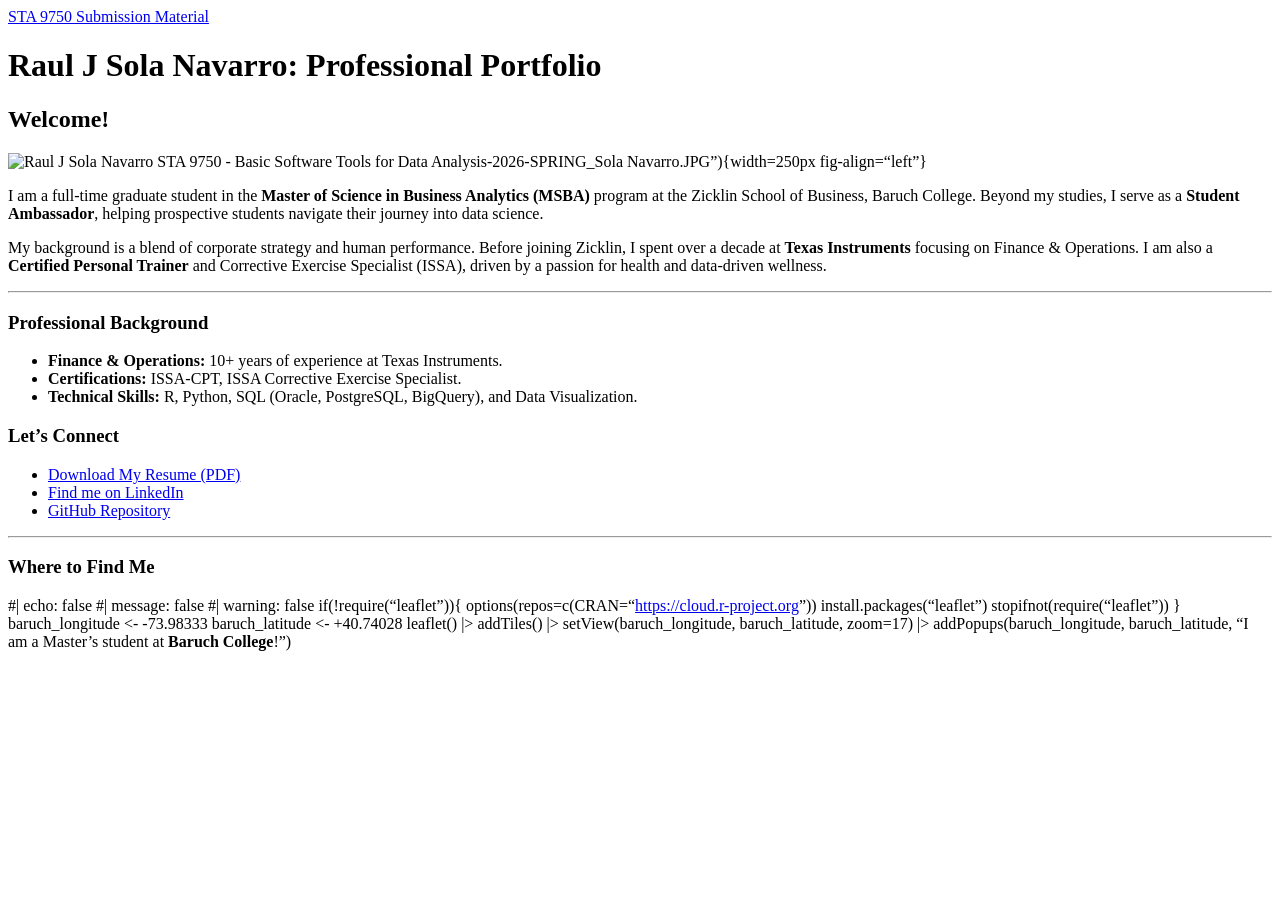
==== docs/index.html @ 1fe13589 "Committing files to build professional website" ====
<!DOCTYPE html>
<html xmlns="http://www.w3.org/1999/xhtml" lang="en" xml:lang="en"><head>

<meta charset="utf-8">
<meta name="generator" content="quarto-1.8.27">

<meta name="viewport" content="width=device-width, initial-scale=1.0, user-scalable=yes">


<title>Raul J Sola Navarro: Professional Portfolio – STA 9750 Submission Material</title>
<style>
code{white-space: pre-wrap;}
span.smallcaps{font-variant: small-caps;}
div.columns{display: flex; gap: min(4vw, 1.5em);}
div.column{flex: auto; overflow-x: auto;}
div.hanging-indent{margin-left: 1.5em; text-indent: -1.5em;}
ul.task-list{list-style: none;}
ul.task-list li input[type="checkbox"] {
  width: 0.8em;
  margin: 0 0.8em 0.2em -1em; /* quarto-specific, see https://github.com/quarto-dev/quarto-cli/issues/4556 */ 
  vertical-align: middle;
}
</style>


<script src="site_libs/quarto-nav/quarto-nav.js"></script>
<script src="site_libs/quarto-nav/headroom.min.js"></script>
<script src="site_libs/clipboard/clipboard.min.js"></script>
<script src="site_libs/quarto-search/autocomplete.umd.js"></script>
<script src="site_libs/quarto-search/fuse.min.js"></script>
<script src="site_libs/quarto-search/quarto-search.js"></script>
<meta name="quarto:offset" content="./">
<script src="site_libs/quarto-html/quarto.js" type="module"></script>
<script src="site_libs/quarto-html/tabsets/tabsets.js" type="module"></script>
<script src="site_libs/quarto-html/axe/axe-check.js" type="module"></script>
<script src="site_libs/quarto-html/popper.min.js"></script>
<script src="site_libs/quarto-html/tippy.umd.min.js"></script>
<script src="site_libs/quarto-html/anchor.min.js"></script>
<link href="site_libs/quarto-html/tippy.css" rel="stylesheet">
<link href="site_libs/quarto-html/quarto-syntax-highlighting-ed96de9b727972fe78a7b5d16c58bf87.css" rel="stylesheet" id="quarto-text-highlighting-styles">
<script src="site_libs/bootstrap/bootstrap.min.js"></script>
<link href="site_libs/bootstrap/bootstrap-icons.css" rel="stylesheet">
<link href="site_libs/bootstrap/bootstrap-84ea971e290bb6a47a2ba8ce28b73e9d.min.css" rel="stylesheet" append-hash="true" id="quarto-bootstrap" data-mode="light">
<script id="quarto-search-options" type="application/json">{
  "location": "navbar",
  "copy-button": false,
  "collapse-after": 3,
  "panel-placement": "end",
  "type": "overlay",
  "limit": 50,
  "keyboard-shortcut": [
    "f",
    "/",
    "s"
  ],
  "show-item-context": false,
  "language": {
    "search-no-results-text": "No results",
    "search-matching-documents-text": "matching documents",
    "search-copy-link-title": "Copy link to search",
    "search-hide-matches-text": "Hide additional matches",
    "search-more-match-text": "more match in this document",
    "search-more-matches-text": "more matches in this document",
    "search-clear-button-title": "Clear",
    "search-text-placeholder": "",
    "search-detached-cancel-button-title": "Cancel",
    "search-submit-button-title": "Submit",
    "search-label": "Search"
  }
}</script>


</head>

<body class="nav-fixed fullcontent quarto-light">

<div id="quarto-search-results"></div>
  <header id="quarto-header" class="headroom fixed-top">
    <nav class="navbar navbar-expand-lg " data-bs-theme="dark">
      <div class="navbar-container container-fluid">
      <div class="navbar-brand-container mx-auto">
    <a class="navbar-brand" href="./index.html">
    <span class="navbar-title">STA 9750 Submission Material</span>
    </a>
  </div>
        <div class="quarto-navbar-tools tools-end">
</div>
      </div> <!-- /container-fluid -->
    </nav>
</header>
<!-- content -->
<div id="quarto-content" class="quarto-container page-columns page-rows-contents page-layout-article page-navbar">
<!-- sidebar -->
<!-- margin-sidebar -->
    
<!-- main -->
<main class="content" id="quarto-document-content">

<header id="title-block-header" class="quarto-title-block default">
<div class="quarto-title">
<h1 class="title">Raul J Sola Navarro: Professional Portfolio</h1>
</div>



<div class="quarto-title-meta">

    
  
    
  </div>
  


</header>


<section id="welcome" class="level2">
<h2 class="anchored" data-anchor-id="welcome">Welcome!</h2>
<div class="quarto-layout-panel" data-layout-ncol="2">
<div class="quarto-layout-row">
<div class="quarto-layout-cell" style="flex-basis: 50.0%;justify-content: flex-start;">
<p><img src="&quot;C:\Users\solar\OneDrive\Documents\Personal Development\MS Business Analytics(4.png" class="img-fluid" alt="Raul J Sola Navarro"> STA 9750 - Basic Software Tools for Data Analysis-2026-SPRING_Sola Navarro.JPG”){width=250px fig-align=“left”}</p>
</div>
<div class="quarto-layout-cell" style="flex-basis: 50.0%;justify-content: flex-start;">
<p>I am a full-time graduate student in the <strong>Master of Science in Business Analytics (MSBA)</strong> program at the Zicklin School of Business, Baruch College. Beyond my studies, I serve as a <strong>Student Ambassador</strong>, helping prospective students navigate their journey into data science.</p>
</div>
</div>
<div class="quarto-layout-row">
<div class="quarto-layout-cell" style="flex-basis: 50.0%;justify-content: flex-start;">
<p>My background is a blend of corporate strategy and human performance. Before joining Zicklin, I spent over a decade at <strong>Texas Instruments</strong> focusing on Finance &amp; Operations. I am also a <strong>Certified Personal Trainer</strong> and Corrective Exercise Specialist (ISSA), driven by a passion for health and data-driven wellness.</p>
</div>
</div>
</div>
<hr>
<section id="professional-background" class="level3">
<h3 class="anchored" data-anchor-id="professional-background">Professional Background</h3>
<ul>
<li><strong>Finance &amp; Operations:</strong> 10+ years of experience at Texas Instruments.</li>
<li><strong>Certifications:</strong> ISSA-CPT, ISSA Corrective Exercise Specialist.</li>
<li><strong>Technical Skills:</strong> R, Python, SQL (Oracle, PostgreSQL, BigQuery), and Data Visualization.</li>
</ul>
</section>
<section id="lets-connect" class="level3">
<h3 class="anchored" data-anchor-id="lets-connect">Let’s Connect</h3>
<ul>
<li><a href="&quot;C:\Users\solar\OneDrive\Documents\Personal Development\MS Business Analytics\Career &amp; Job Search\Resume\Sola Navarro_Raul Resume.pdf&quot;">Download My Resume (PDF)</a></li>
<li><a href="https://www.linkedin.com/in/raul-sola-navarro/">Find me on LinkedIn</a></li>
<li><a href="https://github.com/RaulSolaNavarro">GitHub Repository</a></li>
</ul>
<hr>
</section>
<section id="where-to-find-me" class="level3">
<h3 class="anchored" data-anchor-id="where-to-find-me">Where to Find Me</h3>
<p>#| echo: false #| message: false #| warning: false if(!require(“leaflet”)){ options(repos=c(CRAN=“<a href="https://cloud.r-project.org">https://cloud.r-project.org</a>”)) install.packages(“leaflet”) stopifnot(require(“leaflet”)) } baruch_longitude &lt;- -73.98333 baruch_latitude &lt;- +40.74028 leaflet() |&gt; addTiles() |&gt; setView(baruch_longitude, baruch_latitude, zoom=17) |&gt; addPopups(baruch_longitude, baruch_latitude, “I am a Master’s student at <b>Baruch College</b>!”)</p>


</section>
</section>

</main> <!-- /main -->
<script id="quarto-html-after-body" type="application/javascript">
  window.document.addEventListener("DOMContentLoaded", function (event) {
    const icon = "";
    const anchorJS = new window.AnchorJS();
    anchorJS.options = {
      placement: 'right',
      icon: icon
    };
    anchorJS.add('.anchored');
    const isCodeAnnotation = (el) => {
      for (const clz of el.classList) {
        if (clz.startsWith('code-annotation-')) {                     
          return true;
        }
      }
      return false;
    }
    const onCopySuccess = function(e) {
      // button target
      const button = e.trigger;
      // don't keep focus
      button.blur();
      // flash "checked"
      button.classList.add('code-copy-button-checked');
      var currentTitle = button.getAttribute("title");
      button.setAttribute("title", "Copied!");
      let tooltip;
      if (window.bootstrap) {
        button.setAttribute("data-bs-toggle", "tooltip");
        button.setAttribute("data-bs-placement", "left");
        button.setAttribute("data-bs-title", "Copied!");
        tooltip = new bootstrap.Tooltip(button, 
          { trigger: "manual", 
            customClass: "code-copy-button-tooltip",
            offset: [0, -8]});
        tooltip.show();    
      }
      setTimeout(function() {
        if (tooltip) {
          tooltip.hide();
          button.removeAttribute("data-bs-title");
          button.removeAttribute("data-bs-toggle");
          button.removeAttribute("data-bs-placement");
        }
        button.setAttribute("title", currentTitle);
        button.classList.remove('code-copy-button-checked');
      }, 1000);
      // clear code selection
      e.clearSelection();
    }
    const getTextToCopy = function(trigger) {
      const outerScaffold = trigger.parentElement.cloneNode(true);
      const codeEl = outerScaffold.querySelector('code');
      for (const childEl of codeEl.children) {
        if (isCodeAnnotation(childEl)) {
          childEl.remove();
        }
      }
      return codeEl.innerText;
    }
    const clipboard = new window.ClipboardJS('.code-copy-button:not([data-in-quarto-modal])', {
      text: getTextToCopy
    });
    clipboard.on('success', onCopySuccess);
    if (window.document.getElementById('quarto-embedded-source-code-modal')) {
      const clipboardModal = new window.ClipboardJS('.code-copy-button[data-in-quarto-modal]', {
        text: getTextToCopy,
        container: window.document.getElementById('quarto-embedded-source-code-modal')
      });
      clipboardModal.on('success', onCopySuccess);
    }
      var localhostRegex = new RegExp(/^(?:http|https):\/\/localhost\:?[0-9]*\//);
      var mailtoRegex = new RegExp(/^mailto:/);
        var filterRegex = new RegExp("https:\/\/RaulSolaNavarro\.github\.io\/STA9750-2026-SPRING\/");
      var isInternal = (href) => {
          return filterRegex.test(href) || localhostRegex.test(href) || mailtoRegex.test(href);
      }
      // Inspect non-navigation links and adorn them if external
     var links = window.document.querySelectorAll('a[href]:not(.nav-link):not(.navbar-brand):not(.toc-action):not(.sidebar-link):not(.sidebar-item-toggle):not(.pagination-link):not(.no-external):not([aria-hidden]):not(.dropdown-item):not(.quarto-navigation-tool):not(.about-link)');
      for (var i=0; i<links.length; i++) {
        const link = links[i];
        if (!isInternal(link.href)) {
          // undo the damage that might have been done by quarto-nav.js in the case of
          // links that we want to consider external
          if (link.dataset.originalHref !== undefined) {
            link.href = link.dataset.originalHref;
          }
        }
      }
    function tippyHover(el, contentFn, onTriggerFn, onUntriggerFn) {
      const config = {
        allowHTML: true,
        maxWidth: 500,
        delay: 100,
        arrow: false,
        appendTo: function(el) {
            return el.parentElement;
        },
        interactive: true,
        interactiveBorder: 10,
        theme: 'quarto',
        placement: 'bottom-start',
      };
      if (contentFn) {
        config.content = contentFn;
      }
      if (onTriggerFn) {
        config.onTrigger = onTriggerFn;
      }
      if (onUntriggerFn) {
        config.onUntrigger = onUntriggerFn;
      }
      window.tippy(el, config); 
    }
    const noterefs = window.document.querySelectorAll('a[role="doc-noteref"]');
    for (var i=0; i<noterefs.length; i++) {
      const ref = noterefs[i];
      tippyHover(ref, function() {
        // use id or data attribute instead here
        let href = ref.getAttribute('data-footnote-href') || ref.getAttribute('href');
        try { href = new URL(href).hash; } catch {}
        const id = href.replace(/^#\/?/, "");
        const note = window.document.getElementById(id);
        if (note) {
          return note.innerHTML;
        } else {
          return "";
        }
      });
    }
    const xrefs = window.document.querySelectorAll('a.quarto-xref');
    const processXRef = (id, note) => {
      // Strip column container classes
      const stripColumnClz = (el) => {
        el.classList.remove("page-full", "page-columns");
        if (el.children) {
          for (const child of el.children) {
            stripColumnClz(child);
          }
        }
      }
      stripColumnClz(note)
      if (id === null || id.startsWith('sec-')) {
        // Special case sections, only their first couple elements
        const container = document.createElement("div");
        if (note.children && note.children.length > 2) {
          container.appendChild(note.children[0].cloneNode(true));
          for (let i = 1; i < note.children.length; i++) {
            const child = note.children[i];
            if (child.tagName === "P" && child.innerText === "") {
              continue;
            } else {
              container.appendChild(child.cloneNode(true));
              break;
            }
          }
          if (window.Quarto?.typesetMath) {
            window.Quarto.typesetMath(container);
          }
          return container.innerHTML
        } else {
          if (window.Quarto?.typesetMath) {
            window.Quarto.typesetMath(note);
          }
          return note.innerHTML;
        }
      } else {
        // Remove any anchor links if they are present
        const anchorLink = note.querySelector('a.anchorjs-link');
        if (anchorLink) {
          anchorLink.remove();
        }
        if (window.Quarto?.typesetMath) {
          window.Quarto.typesetMath(note);
        }
        if (note.classList.contains("callout")) {
          return note.outerHTML;
        } else {
          return note.innerHTML;
        }
      }
    }
    for (var i=0; i<xrefs.length; i++) {
      const xref = xrefs[i];
      tippyHover(xref, undefined, function(instance) {
        instance.disable();
        let url = xref.getAttribute('href');
        let hash = undefined; 
        if (url.startsWith('#')) {
          hash = url;
        } else {
          try { hash = new URL(url).hash; } catch {}
        }
        if (hash) {
          const id = hash.replace(/^#\/?/, "");
          const note = window.document.getElementById(id);
          if (note !== null) {
            try {
              const html = processXRef(id, note.cloneNode(true));
              instance.setContent(html);
            } finally {
              instance.enable();
              instance.show();
            }
          } else {
            // See if we can fetch this
            fetch(url.split('#')[0])
            .then(res => res.text())
            .then(html => {
              const parser = new DOMParser();
              const htmlDoc = parser.parseFromString(html, "text/html");
              const note = htmlDoc.getElementById(id);
              if (note !== null) {
                const html = processXRef(id, note);
                instance.setContent(html);
              } 
            }).finally(() => {
              instance.enable();
              instance.show();
            });
          }
        } else {
          // See if we can fetch a full url (with no hash to target)
          // This is a special case and we should probably do some content thinning / targeting
          fetch(url)
          .then(res => res.text())
          .then(html => {
            const parser = new DOMParser();
            const htmlDoc = parser.parseFromString(html, "text/html");
            const note = htmlDoc.querySelector('main.content');
            if (note !== null) {
              // This should only happen for chapter cross references
              // (since there is no id in the URL)
              // remove the first header
              if (note.children.length > 0 && note.children[0].tagName === "HEADER") {
                note.children[0].remove();
              }
              const html = processXRef(null, note);
              instance.setContent(html);
            } 
          }).finally(() => {
            instance.enable();
            instance.show();
          });
        }
      }, function(instance) {
      });
    }
        let selectedAnnoteEl;
        const selectorForAnnotation = ( cell, annotation) => {
          let cellAttr = 'data-code-cell="' + cell + '"';
          let lineAttr = 'data-code-annotation="' +  annotation + '"';
          const selector = 'span[' + cellAttr + '][' + lineAttr + ']';
          return selector;
        }
        const selectCodeLines = (annoteEl) => {
          const doc = window.document;
          const targetCell = annoteEl.getAttribute("data-target-cell");
          const targetAnnotation = annoteEl.getAttribute("data-target-annotation");
          const annoteSpan = window.document.querySelector(selectorForAnnotation(targetCell, targetAnnotation));
          const lines = annoteSpan.getAttribute("data-code-lines").split(",");
          const lineIds = lines.map((line) => {
            return targetCell + "-" + line;
          })
          let top = null;
          let height = null;
          let parent = null;
          if (lineIds.length > 0) {
              //compute the position of the single el (top and bottom and make a div)
              const el = window.document.getElementById(lineIds[0]);
              top = el.offsetTop;
              height = el.offsetHeight;
              parent = el.parentElement.parentElement;
            if (lineIds.length > 1) {
              const lastEl = window.document.getElementById(lineIds[lineIds.length - 1]);
              const bottom = lastEl.offsetTop + lastEl.offsetHeight;
              height = bottom - top;
            }
            if (top !== null && height !== null && parent !== null) {
              // cook up a div (if necessary) and position it 
              let div = window.document.getElementById("code-annotation-line-highlight");
              if (div === null) {
                div = window.document.createElement("div");
                div.setAttribute("id", "code-annotation-line-highlight");
                div.style.position = 'absolute';
                parent.appendChild(div);
              }
              div.style.top = top - 2 + "px";
              div.style.height = height + 4 + "px";
              div.style.left = 0;
              let gutterDiv = window.document.getElementById("code-annotation-line-highlight-gutter");
              if (gutterDiv === null) {
                gutterDiv = window.document.createElement("div");
                gutterDiv.setAttribute("id", "code-annotation-line-highlight-gutter");
                gutterDiv.style.position = 'absolute';
                const codeCell = window.document.getElementById(targetCell);
                const gutter = codeCell.querySelector('.code-annotation-gutter');
                gutter.appendChild(gutterDiv);
              }
              gutterDiv.style.top = top - 2 + "px";
              gutterDiv.style.height = height + 4 + "px";
            }
            selectedAnnoteEl = annoteEl;
          }
        };
        const unselectCodeLines = () => {
          const elementsIds = ["code-annotation-line-highlight", "code-annotation-line-highlight-gutter"];
          elementsIds.forEach((elId) => {
            const div = window.document.getElementById(elId);
            if (div) {
              div.remove();
            }
          });
          selectedAnnoteEl = undefined;
        };
          // Handle positioning of the toggle
      window.addEventListener(
        "resize",
        throttle(() => {
          elRect = undefined;
          if (selectedAnnoteEl) {
            selectCodeLines(selectedAnnoteEl);
          }
        }, 10)
      );
      function throttle(fn, ms) {
      let throttle = false;
      let timer;
        return (...args) => {
          if(!throttle) { // first call gets through
              fn.apply(this, args);
              throttle = true;
          } else { // all the others get throttled
              if(timer) clearTimeout(timer); // cancel #2
              timer = setTimeout(() => {
                fn.apply(this, args);
                timer = throttle = false;
              }, ms);
          }
        };
      }
        // Attach click handler to the DT
        const annoteDls = window.document.querySelectorAll('dt[data-target-cell]');
        for (const annoteDlNode of annoteDls) {
          annoteDlNode.addEventListener('click', (event) => {
            const clickedEl = event.target;
            if (clickedEl !== selectedAnnoteEl) {
              unselectCodeLines();
              const activeEl = window.document.querySelector('dt[data-target-cell].code-annotation-active');
              if (activeEl) {
                activeEl.classList.remove('code-annotation-active');
              }
              selectCodeLines(clickedEl);
              clickedEl.classList.add('code-annotation-active');
            } else {
              // Unselect the line
              unselectCodeLines();
              clickedEl.classList.remove('code-annotation-active');
            }
          });
        }
    const findCites = (el) => {
      const parentEl = el.parentElement;
      if (parentEl) {
        const cites = parentEl.dataset.cites;
        if (cites) {
          return {
            el,
            cites: cites.split(' ')
          };
        } else {
          return findCites(el.parentElement)
        }
      } else {
        return undefined;
      }
    };
    var bibliorefs = window.document.querySelectorAll('a[role="doc-biblioref"]');
    for (var i=0; i<bibliorefs.length; i++) {
      const ref = bibliorefs[i];
      const citeInfo = findCites(ref);
      if (citeInfo) {
        tippyHover(citeInfo.el, function() {
          var popup = window.document.createElement('div');
          citeInfo.cites.forEach(function(cite) {
            var citeDiv = window.document.createElement('div');
            citeDiv.classList.add('hanging-indent');
            citeDiv.classList.add('csl-entry');
            var biblioDiv = window.document.getElementById('ref-' + cite);
            if (biblioDiv) {
              citeDiv.innerHTML = biblioDiv.innerHTML;
            }
            popup.appendChild(citeDiv);
          });
          return popup.innerHTML;
        });
      }
    }
  });
  </script>
</div> <!-- /content -->




</body></html>
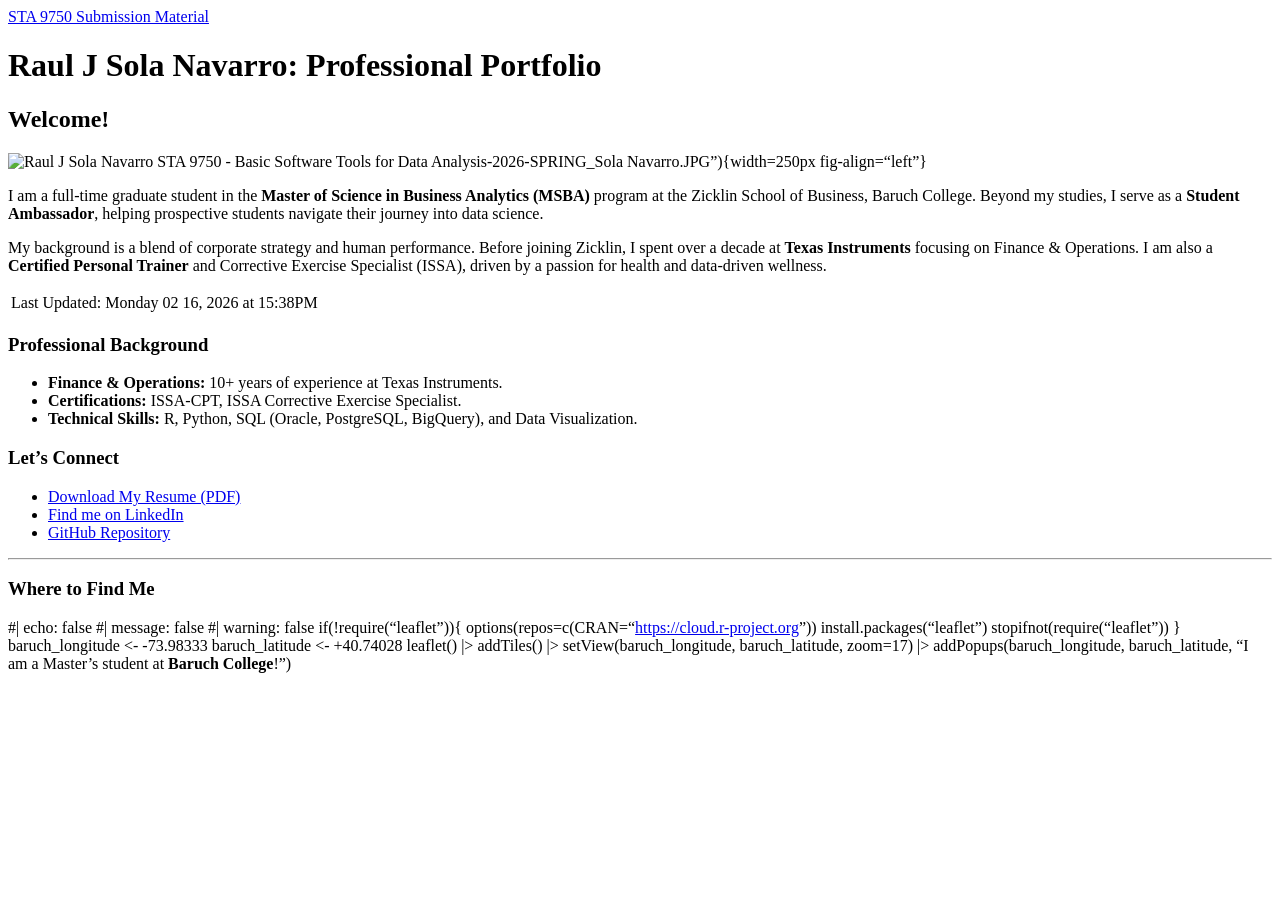
==== commit db27ccee: "Second attempt to fix file paths and a few other things" ====
--- a/docs/index.html
+++ b/docs/index.html
@@ -132,7 +132,13 @@
 </div>
 </div>
 </div>
-<hr>
+<table class="caption-top table">
+<tbody>
+<tr class="odd">
+<td>Last Updated: Monday 02 16, 2026 at 15:38PM</td>
+</tr>
+</tbody>
+</table>
 <section id="professional-background" class="level3">
 <h3 class="anchored" data-anchor-id="professional-background">Professional Background</h3>
 <ul>
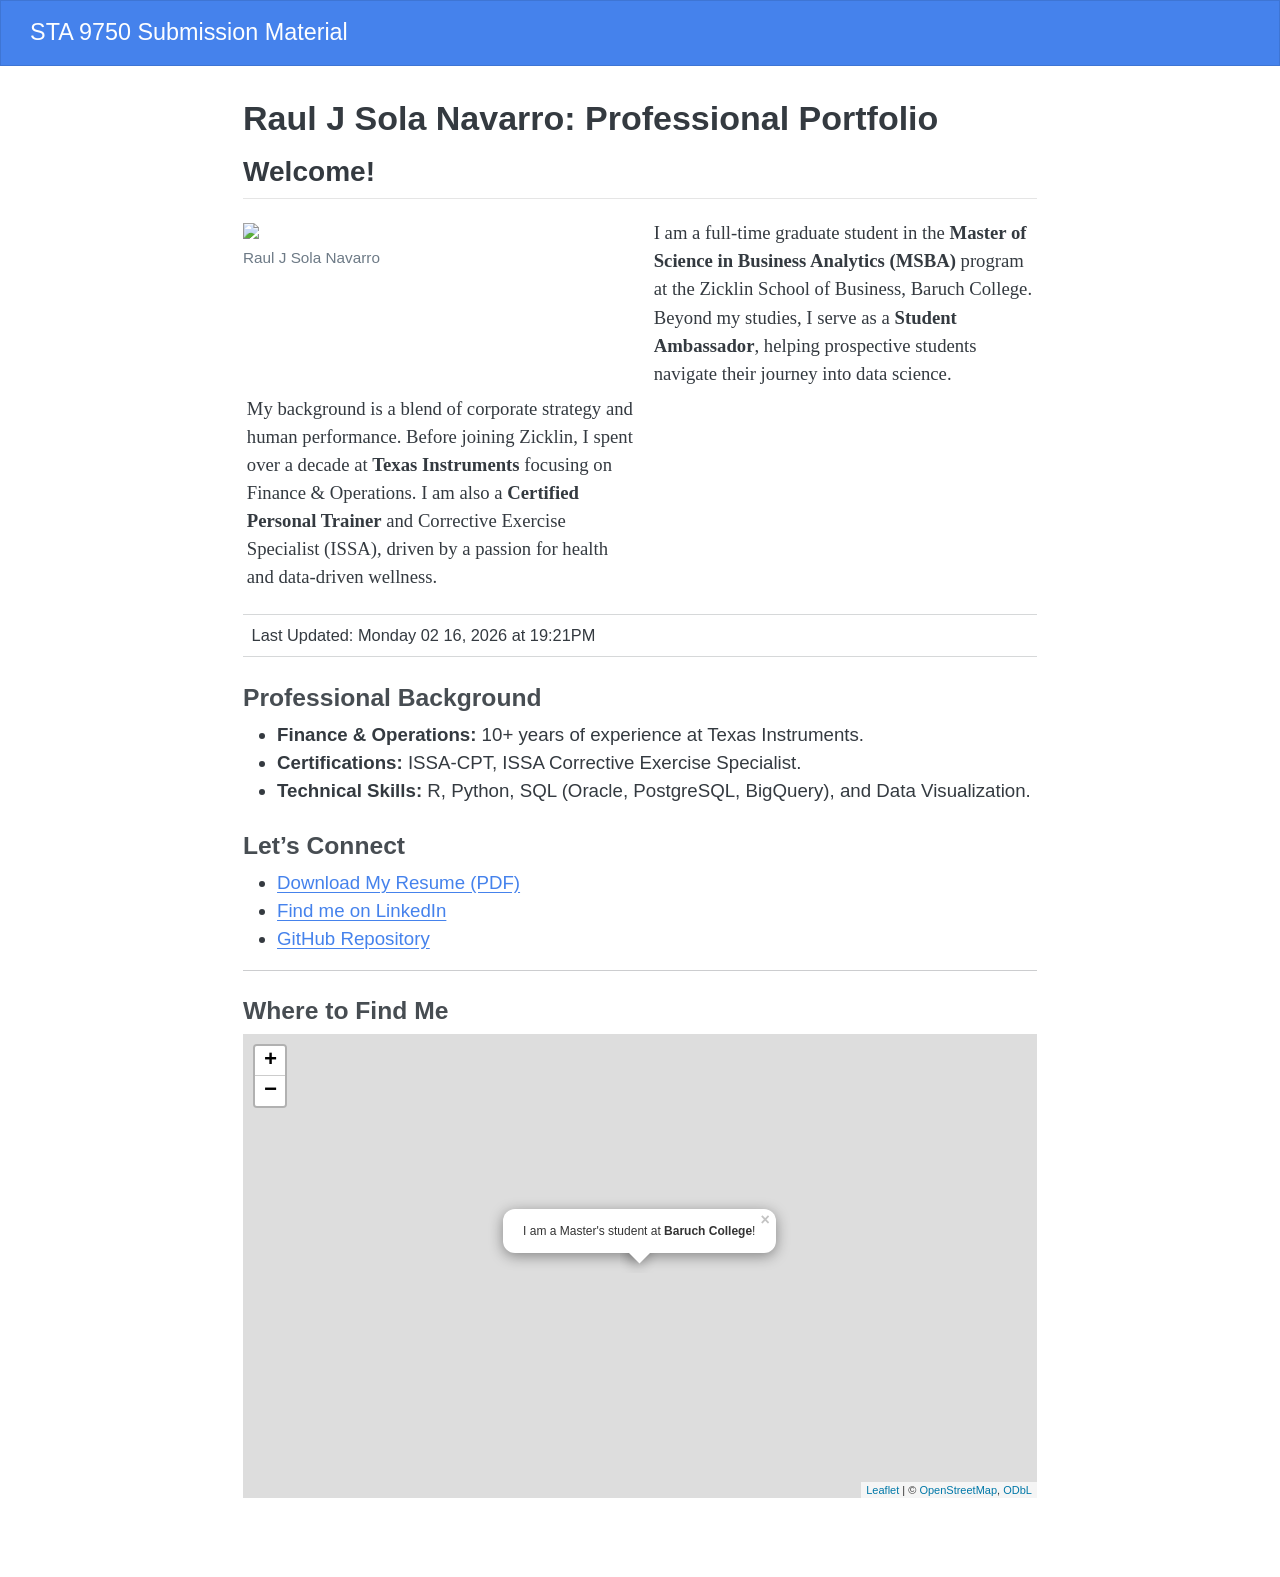
==== commit 063052c7: "Will this be the one?" ====
--- a/docs/index.html
+++ b/docs/index.html
@@ -68,6 +68,26 @@
     "search-label": "Search"
   }
 }</script>
+<link href="site_libs/htmltools-fill-0.5.9/fill.css" rel="stylesheet">
+
+<script src="site_libs/htmlwidgets-1.6.4/htmlwidgets.js"></script>
+
+<script src="site_libs/jquery-3.6.0/jquery-3.6.0.min.js"></script>
+
+<link href="site_libs/leaflet-1.3.1/leaflet.css" rel="stylesheet">
+
+<script src="site_libs/leaflet-1.3.1/leaflet.js"></script>
+
+<link href="site_libs/leafletfix-1.0.0/leafletfix.css" rel="stylesheet">
+
+<script src="site_libs/proj4-2.6.2/proj4.min.js"></script>
+
+<script src="site_libs/Proj4Leaflet-1.0.1/proj4leaflet.js"></script>
+
+<link href="site_libs/rstudio_leaflet-1.3.1/rstudio_leaflet.css" rel="stylesheet">
+
+<script src="site_libs/leaflet-binding-2.2.3/leaflet.js"></script>
+
 
 
 </head>
@@ -120,7 +140,12 @@
 <div class="quarto-layout-panel" data-layout-ncol="2">
 <div class="quarto-layout-row">
 <div class="quarto-layout-cell" style="flex-basis: 50.0%;justify-content: flex-start;">
-<p><img src="&quot;C:\Users\solar\OneDrive\Documents\Personal Development\MS Business Analytics(4.png" class="img-fluid" alt="Raul J Sola Navarro"> STA 9750 - Basic Software Tools for Data Analysis-2026-SPRING_Sola Navarro.JPG”){width=250px fig-align=“left”}</p>
+<div class="quarto-figure quarto-figure-left">
+<figure class="figure">
+<p><img src="docs/assets/headshot.jpg" class="img-fluid figure-img" width="250"></p>
+<figcaption>Raul J Sola Navarro</figcaption>
+</figure>
+</div>
 </div>
 <div class="quarto-layout-cell" style="flex-basis: 50.0%;justify-content: flex-start;">
 <p>I am a full-time graduate student in the <strong>Master of Science in Business Analytics (MSBA)</strong> program at the Zicklin School of Business, Baruch College. Beyond my studies, I serve as a <strong>Student Ambassador</strong>, helping prospective students navigate their journey into data science.</p>
@@ -135,7 +160,7 @@
 <table class="caption-top table">
 <tbody>
 <tr class="odd">
-<td>Last Updated: Monday 02 16, 2026 at 15:38PM</td>
+<td>Last Updated: Monday 02 16, 2026 at 19:21PM</td>
 </tr>
 </tbody>
 </table>
@@ -150,7 +175,7 @@
 <section id="lets-connect" class="level3">
 <h3 class="anchored" data-anchor-id="lets-connect">Let’s Connect</h3>
 <ul>
-<li><a href="&quot;C:\Users\solar\OneDrive\Documents\Personal Development\MS Business Analytics\Career &amp; Job Search\Resume\Sola Navarro_Raul Resume.pdf&quot;">Download My Resume (PDF)</a></li>
+<li><a href="docs/assets/resume.pdf">Download My Resume (PDF)</a></li>
 <li><a href="https://www.linkedin.com/in/raul-sola-navarro/">Find me on LinkedIn</a></li>
 <li><a href="https://github.com/RaulSolaNavarro">GitHub Repository</a></li>
 </ul>
@@ -158,7 +183,12 @@
 </section>
 <section id="where-to-find-me" class="level3">
 <h3 class="anchored" data-anchor-id="where-to-find-me">Where to Find Me</h3>
-<p>#| echo: false #| message: false #| warning: false if(!require(“leaflet”)){ options(repos=c(CRAN=“<a href="https://cloud.r-project.org">https://cloud.r-project.org</a>”)) install.packages(“leaflet”) stopifnot(require(“leaflet”)) } baruch_longitude &lt;- -73.98333 baruch_latitude &lt;- +40.74028 leaflet() |&gt; addTiles() |&gt; setView(baruch_longitude, baruch_latitude, zoom=17) |&gt; addPopups(baruch_longitude, baruch_latitude, “I am a Master’s student at <b>Baruch College</b>!”)</p>
+<div class="cell">
+<div class="cell-output-display">
+<div class="leaflet html-widget html-fill-item" id="htmlwidget-7a61529fb366ef7ceb97" style="width:100%;height:464px;"></div>
+<script type="application/json" data-for="htmlwidget-7a61529fb366ef7ceb97">{"x":{"options":{"crs":{"crsClass":"L.CRS.EPSG3857","code":null,"proj4def":null,"projectedBounds":null,"options":{}}},"calls":[{"method":"addTiles","args":["https://{s}.tile.openstreetmap.org/{z}/{x}/{y}.png",null,null,{"minZoom":0,"maxZoom":18,"tileSize":256,"subdomains":"abc","errorTileUrl":"","tms":false,"noWrap":false,"zoomOffset":0,"zoomReverse":false,"opacity":1,"zIndex":1,"detectRetina":false,"attribution":"&copy; <a href=\"https://openstreetmap.org/copyright/\">OpenStreetMap<\/a>,  <a href=\"https://opendatacommons.org/licenses/odbl/\">ODbL<\/a>"}]},{"method":"addPopups","args":[40.74028,-73.98333,"I am a Master's student at <b>Baruch College<\/b>!",null,null,{"maxWidth":300,"minWidth":50,"autoPan":true,"keepInView":false,"closeButton":true,"className":""}]}],"setView":[[40.74028,-73.98333],17,[]],"limits":{"lat":[40.74028,40.74028],"lng":[-73.98333,-73.98333]}},"evals":[],"jsHooks":[]}</script>
+</div>
+</div>
 
 
 </section>
--- a/docs/site_libs/quarto-html/tippy.css
+++ b/docs/site_libs/quarto-html/tippy.css
@@ -0,0 +1 @@
+.tippy-box[data-animation=fade][data-state=hidden]{opacity:0}[data-tippy-root]{max-width:calc(100vw - 10px)}.tippy-box{position:relative;background-color:#333;color:#fff;border-radius:4px;font-size:14px;line-height:1.4;white-space:normal;outline:0;transition-property:transform,visibility,opacity}.tippy-box[data-placement^=top]>.tippy-arrow{bottom:0}.tippy-box[data-placement^=top]>.tippy-arrow:before{bottom:-7px;left:0;border-width:8px 8px 0;border-top-color:initial;transform-origin:center top}.tippy-box[data-placement^=bottom]>.tippy-arrow{top:0}.tippy-box[data-placement^=bottom]>.tippy-arrow:before{top:-7px;left:0;border-width:0 8px 8px;border-bottom-color:initial;transform-origin:center bottom}.tippy-box[data-placement^=left]>.tippy-arrow{right:0}.tippy-box[data-placement^=left]>.tippy-arrow:before{border-width:8px 0 8px 8px;border-left-color:initial;right:-7px;transform-origin:center left}.tippy-box[data-placement^=right]>.tippy-arrow{left:0}.tippy-box[data-placement^=right]>.tippy-arrow:before{left:-7px;border-width:8px 8px 8px 0;border-right-color:initial;transform-origin:center right}.tippy-box[data-inertia][data-state=visible]{transition-timing-function:cubic-bezier(.54,1.5,.38,1.11)}.tippy-arrow{width:16px;height:16px;color:#333}.tippy-arrow:before{content:"";position:absolute;border-color:transparent;border-style:solid}.tippy-content{position:relative;padding:5px 9px;z-index:1}
--- a/docs/site_libs/quarto-html/quarto-syntax-highlighting-ed96de9b727972fe78a7b5d16c58bf87.css
+++ b/docs/site_libs/quarto-html/quarto-syntax-highlighting-ed96de9b727972fe78a7b5d16c58bf87.css
@@ -0,0 +1,236 @@
+/* quarto syntax highlight colors */
+:root {
+  --quarto-hl-ot-color: #003B4F;
+  --quarto-hl-at-color: #657422;
+  --quarto-hl-ss-color: #20794D;
+  --quarto-hl-an-color: #5E5E5E;
+  --quarto-hl-fu-color: #4758AB;
+  --quarto-hl-st-color: #20794D;
+  --quarto-hl-cf-color: #003B4F;
+  --quarto-hl-op-color: #5E5E5E;
+  --quarto-hl-er-color: #AD0000;
+  --quarto-hl-bn-color: #AD0000;
+  --quarto-hl-al-color: #AD0000;
+  --quarto-hl-va-color: #111111;
+  --quarto-hl-bu-color: inherit;
+  --quarto-hl-ex-color: inherit;
+  --quarto-hl-pp-color: #AD0000;
+  --quarto-hl-in-color: #5E5E5E;
+  --quarto-hl-vs-color: #20794D;
+  --quarto-hl-wa-color: #5E5E5E;
+  --quarto-hl-do-color: #5E5E5E;
+  --quarto-hl-im-color: #00769E;
+  --quarto-hl-ch-color: #20794D;
+  --quarto-hl-dt-color: #AD0000;
+  --quarto-hl-fl-color: #AD0000;
+  --quarto-hl-co-color: #5E5E5E;
+  --quarto-hl-cv-color: #5E5E5E;
+  --quarto-hl-cn-color: #8f5902;
+  --quarto-hl-sc-color: #5E5E5E;
+  --quarto-hl-dv-color: #AD0000;
+  --quarto-hl-kw-color: #003B4F;
+}
+
+/* other quarto variables */
+:root {
+  --quarto-font-monospace: SFMono-Regular, Menlo, Monaco, Consolas, "Liberation Mono", "Courier New", monospace;
+}
+
+/* syntax highlight based on Pandoc's rules */
+pre > code.sourceCode > span {
+  color: #003B4F;
+}
+
+code.sourceCode > span {
+  color: #003B4F;
+}
+
+div.sourceCode,
+div.sourceCode pre.sourceCode {
+  color: #003B4F;
+}
+
+/* Normal */
+code span {
+  color: #003B4F;
+}
+
+/* Alert */
+code span.al {
+  color: #AD0000;
+  font-style: inherit;
+}
+
+/* Annotation */
+code span.an {
+  color: #5E5E5E;
+  font-style: inherit;
+}
+
+/* Attribute */
+code span.at {
+  color: #657422;
+  font-style: inherit;
+}
+
+/* BaseN */
+code span.bn {
+  color: #AD0000;
+  font-style: inherit;
+}
+
+/* BuiltIn */
+code span.bu {
+  font-style: inherit;
+}
+
+/* ControlFlow */
+code span.cf {
+  color: #003B4F;
+  font-weight: bold;
+  font-style: inherit;
+}
+
+/* Char */
+code span.ch {
+  color: #20794D;
+  font-style: inherit;
+}
+
+/* Constant */
+code span.cn {
+  color: #8f5902;
+  font-style: inherit;
+}
+
+/* Comment */
+code span.co {
+  color: #5E5E5E;
+  font-style: inherit;
+}
+
+/* CommentVar */
+code span.cv {
+  color: #5E5E5E;
+  font-style: italic;
+}
+
+/* Documentation */
+code span.do {
+  color: #5E5E5E;
+  font-style: italic;
+}
+
+/* DataType */
+code span.dt {
+  color: #AD0000;
+  font-style: inherit;
+}
+
+/* DecVal */
+code span.dv {
+  color: #AD0000;
+  font-style: inherit;
+}
+
+/* Error */
+code span.er {
+  color: #AD0000;
+  font-style: inherit;
+}
+
+/* Extension */
+code span.ex {
+  font-style: inherit;
+}
+
+/* Float */
+code span.fl {
+  color: #AD0000;
+  font-style: inherit;
+}
+
+/* Function */
+code span.fu {
+  color: #4758AB;
+  font-style: inherit;
+}
+
+/* Import */
+code span.im {
+  color: #00769E;
+  font-style: inherit;
+}
+
+/* Information */
+code span.in {
+  color: #5E5E5E;
+  font-style: inherit;
+}
+
+/* Keyword */
+code span.kw {
+  color: #003B4F;
+  font-weight: bold;
+  font-style: inherit;
+}
+
+/* Operator */
+code span.op {
+  color: #5E5E5E;
+  font-style: inherit;
+}
+
+/* Other */
+code span.ot {
+  color: #003B4F;
+  font-style: inherit;
+}
+
+/* Preprocessor */
+code span.pp {
+  color: #AD0000;
+  font-style: inherit;
+}
+
+/* SpecialChar */
+code span.sc {
+  color: #5E5E5E;
+  font-style: inherit;
+}
+
+/* SpecialString */
+code span.ss {
+  color: #20794D;
+  font-style: inherit;
+}
+
+/* String */
+code span.st {
+  color: #20794D;
+  font-style: inherit;
+}
+
+/* Variable */
+code span.va {
+  color: #111111;
+  font-style: inherit;
+}
+
+/* VerbatimString */
+code span.vs {
+  color: #20794D;
+  font-style: inherit;
+}
+
+/* Warning */
+code span.wa {
+  color: #5E5E5E;
+  font-style: italic;
+}
+
+.prevent-inlining {
+  content: "</";
+}
+
+/*# sourceMappingURL=0920dd6d7437995b8cdf7429764427b1.css.map */
--- a/docs/site_libs/htmltools-fill-0.5.9/fill.css
+++ b/docs/site_libs/htmltools-fill-0.5.9/fill.css
@@ -0,0 +1,21 @@
+@layer htmltools {
+  .html-fill-container {
+    display: flex;
+    flex-direction: column;
+    /* Prevent the container from expanding vertically or horizontally beyond its
+    parent's constraints. */
+    min-height: 0;
+    min-width: 0;
+  }
+  .html-fill-container > .html-fill-item {
+    /* Fill items can grow and shrink freely within
+    available vertical space in fillable container */
+    flex: 1 1 auto;
+    min-height: 0;
+    min-width: 0;
+  }
+  .html-fill-container > :not(.html-fill-item) {
+    /* Prevent shrinking or growing of non-fill items */
+    flex: 0 0 auto;
+  }
+}
--- a/docs/site_libs/leafletfix-1.0.0/leafletfix.css
+++ b/docs/site_libs/leafletfix-1.0.0/leafletfix.css
@@ -0,0 +1,36 @@
+/* Work around CSS properties introduced on img by bootstrap */
+img.leaflet-tile {
+  padding: 0;
+  margin: 0;
+  border-radius: 0;
+  border: none;
+}
+.leaflet .info {
+  padding: 6px 8px;
+  font: 14px/16px Arial, Helvetica, sans-serif;
+  background: white;
+  background: rgba(255,255,255,0.8);
+  box-shadow: 0 0 15px rgba(0,0,0,0.2);
+  border-radius: 5px;
+}
+.leaflet .legend {
+  line-height: 18px;
+  color: #555;
+}
+.leaflet .legend svg text {
+  fill: #555;
+}
+.leaflet .legend svg line {
+  stroke: #555;
+}
+.leaflet .legend i {
+  width: 18px;
+  height: 18px;
+  margin-right: 4px;
+  opacity: 0.7;
+  display: inline-block;
+  vertical-align: top;
+  /*For IE 7*/
+  zoom: 1;
+  *display: inline;
+}
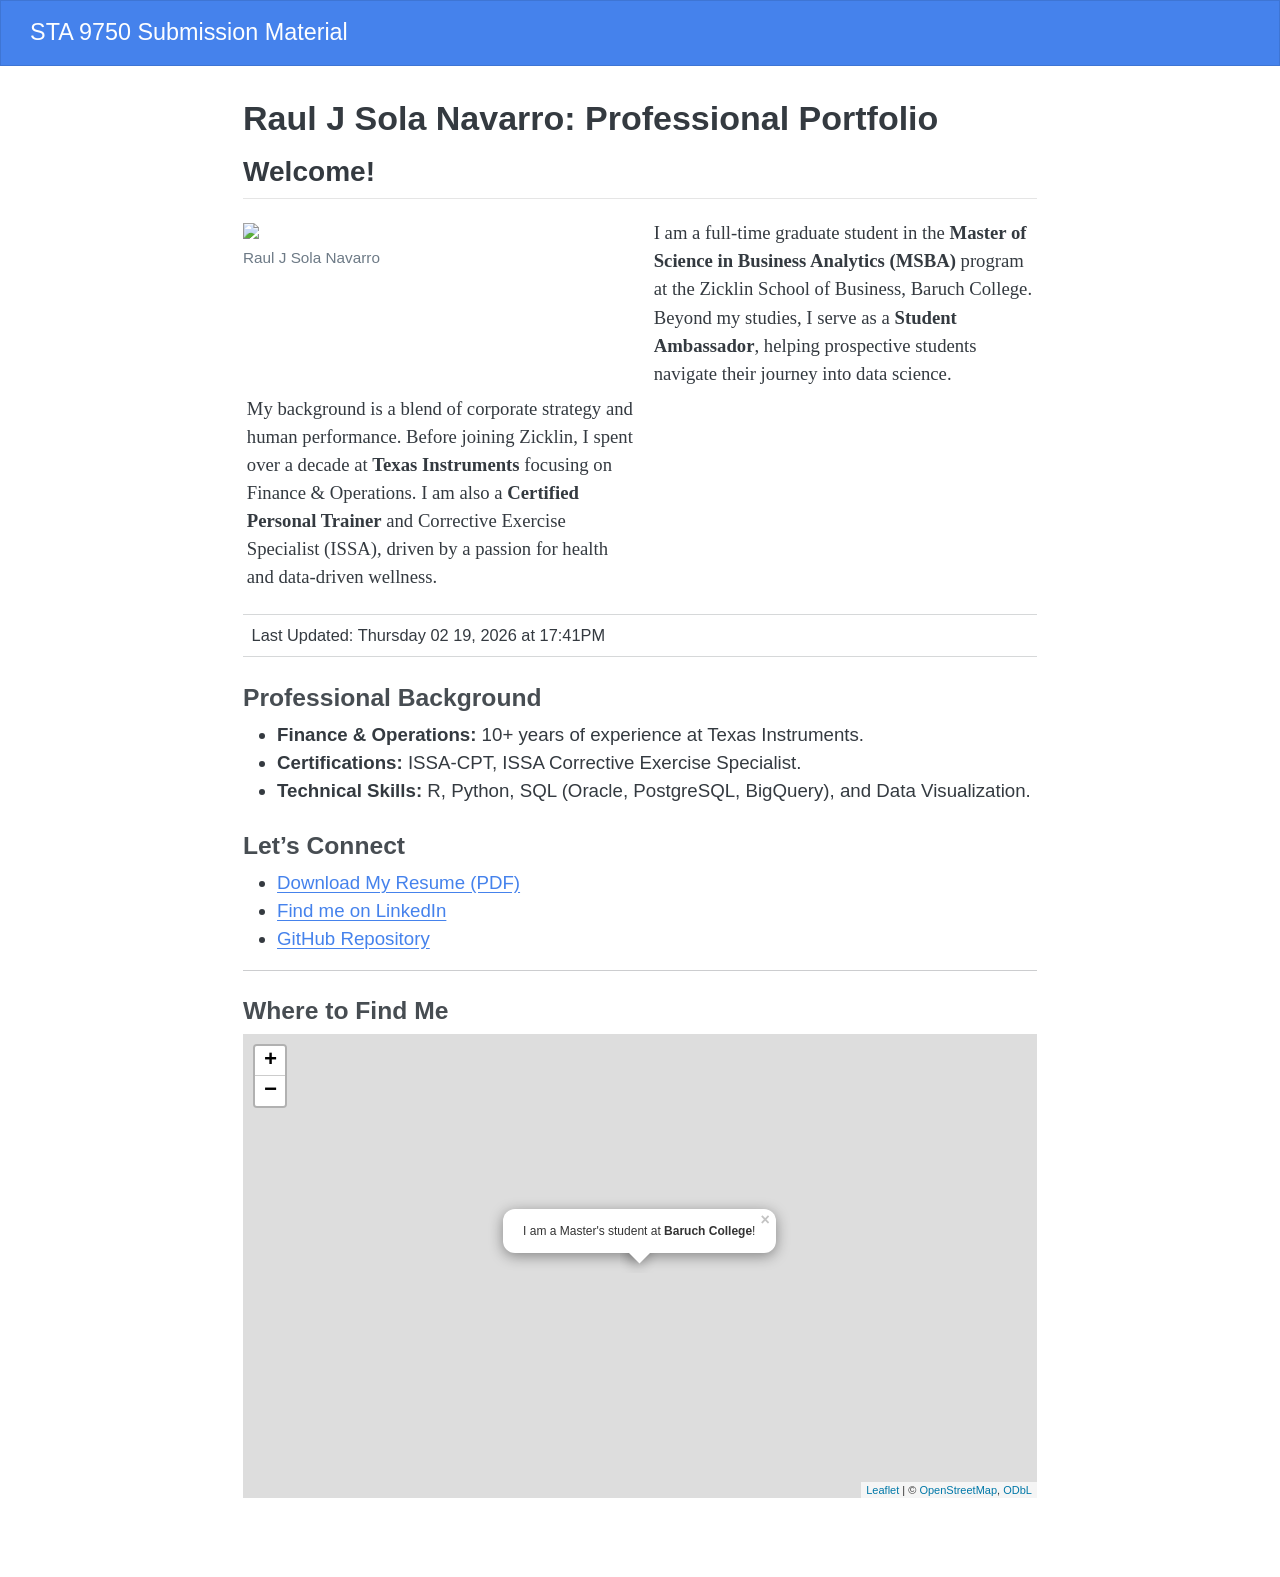
==== commit 7e03a53e: "Finally fixing it." ====
--- a/docs/index.html
+++ b/docs/index.html
@@ -142,7 +142,7 @@
 <div class="quarto-layout-cell" style="flex-basis: 50.0%;justify-content: flex-start;">
 <div class="quarto-figure quarto-figure-left">
 <figure class="figure">
-<p><img src="docs/assets/headshot.jpg" class="img-fluid figure-img" width="250"></p>
+<p><img src="assets/headshot.jpg" class="img-fluid figure-img" width="250"></p>
 <figcaption>Raul J Sola Navarro</figcaption>
 </figure>
 </div>
@@ -160,7 +160,7 @@
 <table class="caption-top table">
 <tbody>
 <tr class="odd">
-<td>Last Updated: Monday 02 16, 2026 at 19:21PM</td>
+<td>Last Updated: Thursday 02 19, 2026 at 17:41PM</td>
 </tr>
 </tbody>
 </table>
@@ -175,7 +175,7 @@
 <section id="lets-connect" class="level3">
 <h3 class="anchored" data-anchor-id="lets-connect">Let’s Connect</h3>
 <ul>
-<li><a href="docs/assets/resume.pdf">Download My Resume (PDF)</a></li>
+<li><a href="assets/resume.pdf">Download My Resume (PDF)</a></li>
 <li><a href="https://www.linkedin.com/in/raul-sola-navarro/">Find me on LinkedIn</a></li>
 <li><a href="https://github.com/RaulSolaNavarro">GitHub Repository</a></li>
 </ul>
@@ -185,8 +185,8 @@
 <h3 class="anchored" data-anchor-id="where-to-find-me">Where to Find Me</h3>
 <div class="cell">
 <div class="cell-output-display">
-<div class="leaflet html-widget html-fill-item" id="htmlwidget-7a61529fb366ef7ceb97" style="width:100%;height:464px;"></div>
-<script type="application/json" data-for="htmlwidget-7a61529fb366ef7ceb97">{"x":{"options":{"crs":{"crsClass":"L.CRS.EPSG3857","code":null,"proj4def":null,"projectedBounds":null,"options":{}}},"calls":[{"method":"addTiles","args":["https://{s}.tile.openstreetmap.org/{z}/{x}/{y}.png",null,null,{"minZoom":0,"maxZoom":18,"tileSize":256,"subdomains":"abc","errorTileUrl":"","tms":false,"noWrap":false,"zoomOffset":0,"zoomReverse":false,"opacity":1,"zIndex":1,"detectRetina":false,"attribution":"&copy; <a href=\"https://openstreetmap.org/copyright/\">OpenStreetMap<\/a>,  <a href=\"https://opendatacommons.org/licenses/odbl/\">ODbL<\/a>"}]},{"method":"addPopups","args":[40.74028,-73.98333,"I am a Master's student at <b>Baruch College<\/b>!",null,null,{"maxWidth":300,"minWidth":50,"autoPan":true,"keepInView":false,"closeButton":true,"className":""}]}],"setView":[[40.74028,-73.98333],17,[]],"limits":{"lat":[40.74028,40.74028],"lng":[-73.98333,-73.98333]}},"evals":[],"jsHooks":[]}</script>
+<div class="leaflet html-widget html-fill-item" id="htmlwidget-43ae16423f6bb5473073" style="width:100%;height:464px;"></div>
+<script type="application/json" data-for="htmlwidget-43ae16423f6bb5473073">{"x":{"options":{"crs":{"crsClass":"L.CRS.EPSG3857","code":null,"proj4def":null,"projectedBounds":null,"options":{}}},"calls":[{"method":"addTiles","args":["https://{s}.tile.openstreetmap.org/{z}/{x}/{y}.png",null,null,{"minZoom":0,"maxZoom":18,"tileSize":256,"subdomains":"abc","errorTileUrl":"","tms":false,"noWrap":false,"zoomOffset":0,"zoomReverse":false,"opacity":1,"zIndex":1,"detectRetina":false,"attribution":"&copy; <a href=\"https://openstreetmap.org/copyright/\">OpenStreetMap<\/a>,  <a href=\"https://opendatacommons.org/licenses/odbl/\">ODbL<\/a>"}]},{"method":"addPopups","args":[40.74028,-73.98333,"I am a Master's student at <b>Baruch College<\/b>!",null,null,{"maxWidth":300,"minWidth":50,"autoPan":true,"keepInView":false,"closeButton":true,"className":""}]}],"setView":[[40.74028,-73.98333],17,[]],"limits":{"lat":[40.74028,40.74028],"lng":[-73.98333,-73.98333]}},"evals":[],"jsHooks":[]}</script>
 </div>
 </div>
 
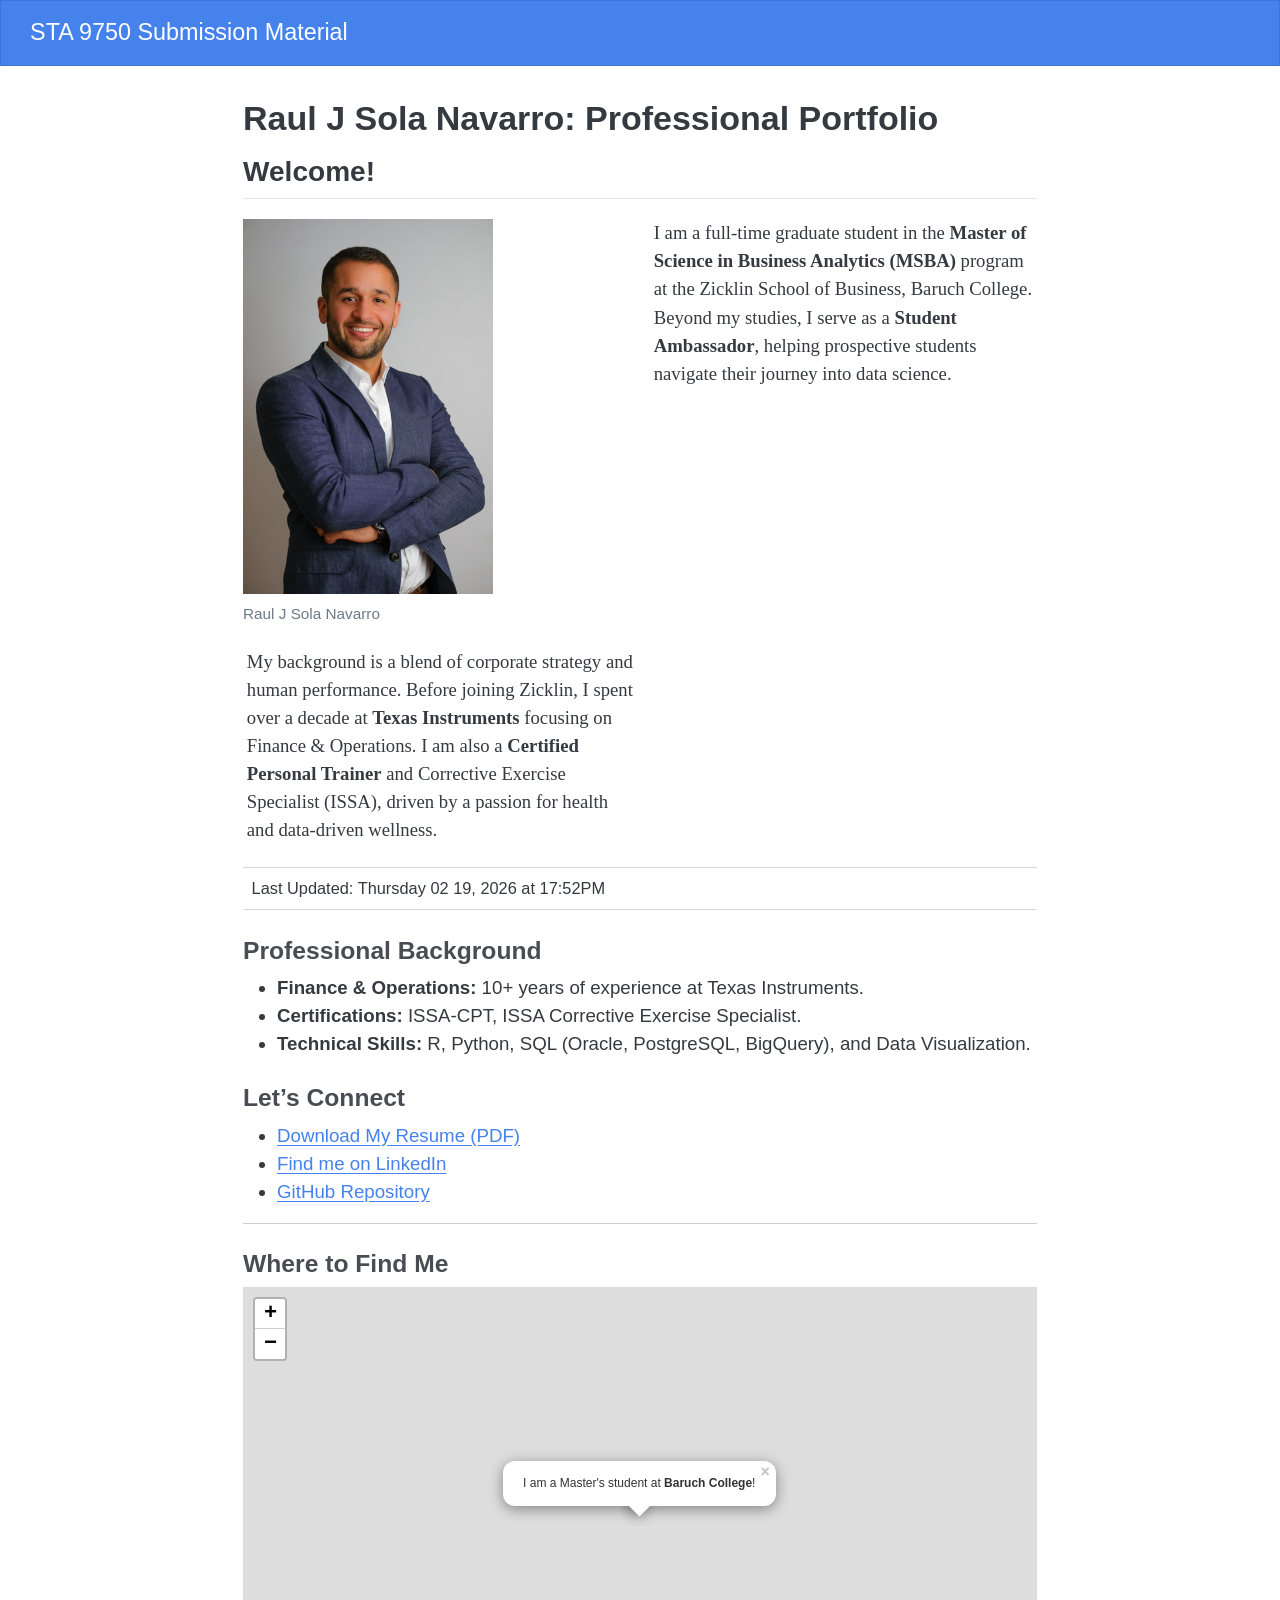
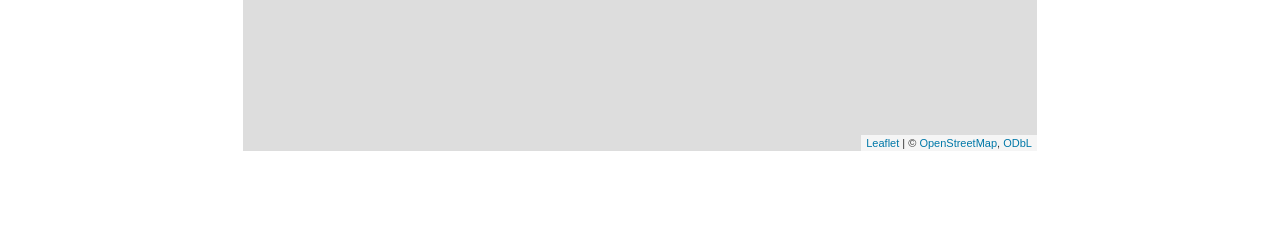
==== commit 3a8afb40: "Final commit?" ====
--- a/docs/index.html
+++ b/docs/index.html
@@ -142,7 +142,7 @@
 <div class="quarto-layout-cell" style="flex-basis: 50.0%;justify-content: flex-start;">
 <div class="quarto-figure quarto-figure-left">
 <figure class="figure">
-<p><img src="assets/headshot.jpg" class="img-fluid figure-img" width="250"></p>
+<p><img src="assets/headshot.JPG" class="img-fluid figure-img" width="250"></p>
 <figcaption>Raul J Sola Navarro</figcaption>
 </figure>
 </div>
@@ -160,7 +160,7 @@
 <table class="caption-top table">
 <tbody>
 <tr class="odd">
-<td>Last Updated: Thursday 02 19, 2026 at 17:41PM</td>
+<td>Last Updated: Thursday 02 19, 2026 at 17:52PM</td>
 </tr>
 </tbody>
 </table>
@@ -185,8 +185,8 @@
 <h3 class="anchored" data-anchor-id="where-to-find-me">Where to Find Me</h3>
 <div class="cell">
 <div class="cell-output-display">
-<div class="leaflet html-widget html-fill-item" id="htmlwidget-43ae16423f6bb5473073" style="width:100%;height:464px;"></div>
-<script type="application/json" data-for="htmlwidget-43ae16423f6bb5473073">{"x":{"options":{"crs":{"crsClass":"L.CRS.EPSG3857","code":null,"proj4def":null,"projectedBounds":null,"options":{}}},"calls":[{"method":"addTiles","args":["https://{s}.tile.openstreetmap.org/{z}/{x}/{y}.png",null,null,{"minZoom":0,"maxZoom":18,"tileSize":256,"subdomains":"abc","errorTileUrl":"","tms":false,"noWrap":false,"zoomOffset":0,"zoomReverse":false,"opacity":1,"zIndex":1,"detectRetina":false,"attribution":"&copy; <a href=\"https://openstreetmap.org/copyright/\">OpenStreetMap<\/a>,  <a href=\"https://opendatacommons.org/licenses/odbl/\">ODbL<\/a>"}]},{"method":"addPopups","args":[40.74028,-73.98333,"I am a Master's student at <b>Baruch College<\/b>!",null,null,{"maxWidth":300,"minWidth":50,"autoPan":true,"keepInView":false,"closeButton":true,"className":""}]}],"setView":[[40.74028,-73.98333],17,[]],"limits":{"lat":[40.74028,40.74028],"lng":[-73.98333,-73.98333]}},"evals":[],"jsHooks":[]}</script>
+<div class="leaflet html-widget html-fill-item" id="htmlwidget-85afe32cf493431cf55d" style="width:100%;height:464px;"></div>
+<script type="application/json" data-for="htmlwidget-85afe32cf493431cf55d">{"x":{"options":{"crs":{"crsClass":"L.CRS.EPSG3857","code":null,"proj4def":null,"projectedBounds":null,"options":{}}},"calls":[{"method":"addTiles","args":["https://{s}.tile.openstreetmap.org/{z}/{x}/{y}.png",null,null,{"minZoom":0,"maxZoom":18,"tileSize":256,"subdomains":"abc","errorTileUrl":"","tms":false,"noWrap":false,"zoomOffset":0,"zoomReverse":false,"opacity":1,"zIndex":1,"detectRetina":false,"attribution":"&copy; <a href=\"https://openstreetmap.org/copyright/\">OpenStreetMap<\/a>,  <a href=\"https://opendatacommons.org/licenses/odbl/\">ODbL<\/a>"}]},{"method":"addPopups","args":[40.74028,-73.98333,"I am a Master's student at <b>Baruch College<\/b>!",null,null,{"maxWidth":300,"minWidth":50,"autoPan":true,"keepInView":false,"closeButton":true,"className":""}]}],"setView":[[40.74028,-73.98333],17,[]],"limits":{"lat":[40.74028,40.74028],"lng":[-73.98333,-73.98333]}},"evals":[],"jsHooks":[]}</script>
 </div>
 </div>
 
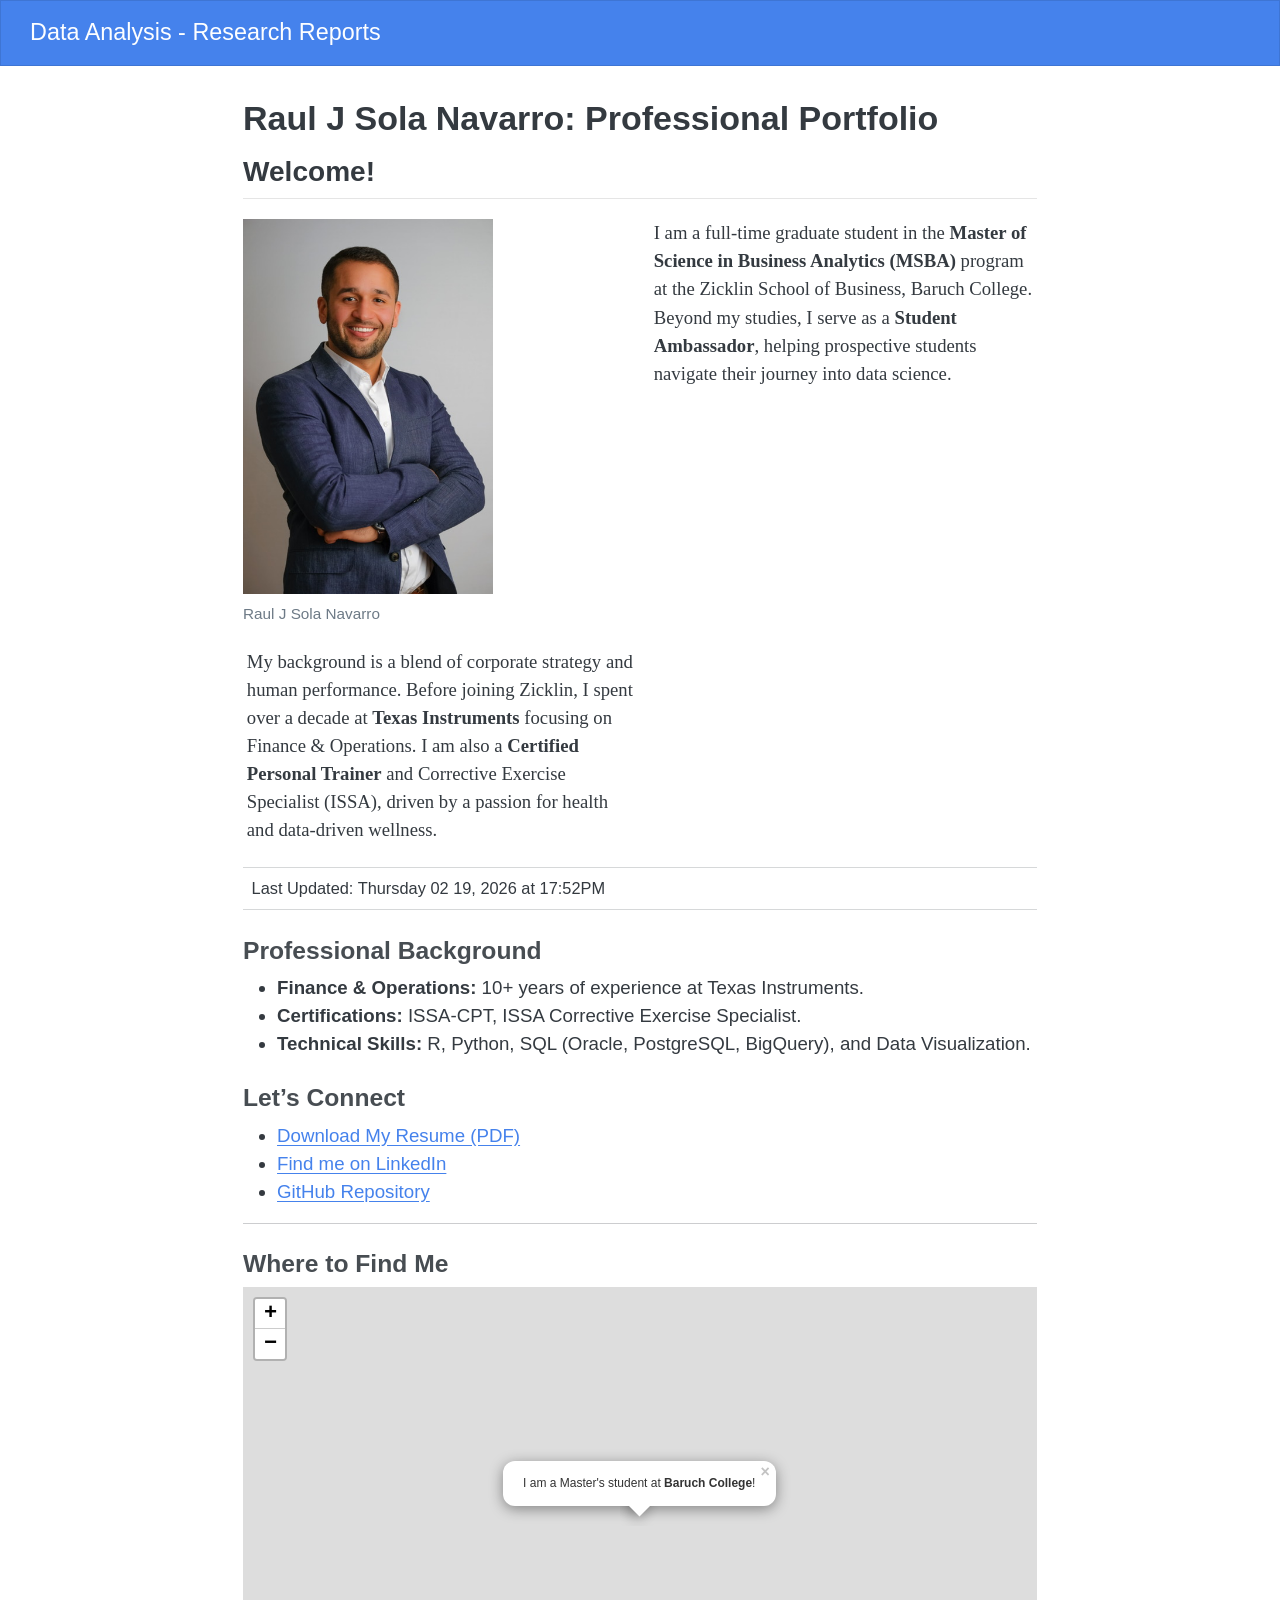
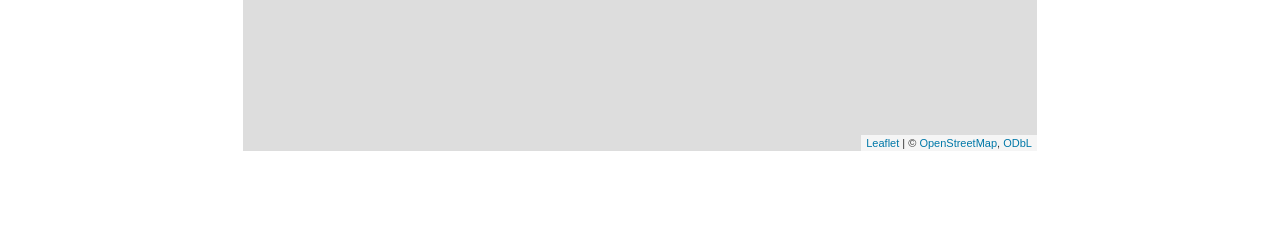
==== commit 2b034131: "fixing rendering issue" ====
--- a/docs/index.html
+++ b/docs/index.html
@@ -7,7 +7,7 @@
 <meta name="viewport" content="width=device-width, initial-scale=1.0, user-scalable=yes">
 
 
-<title>Raul J Sola Navarro: Professional Portfolio – STA 9750 Submission Material</title>
+<title>Raul J Sola Navarro: Professional Portfolio – Data Analysis - Research Reports</title>
 <style>
 code{white-space: pre-wrap;}
 span.smallcaps{font-variant: small-caps;}
@@ -100,7 +100,7 @@
       <div class="navbar-container container-fluid">
       <div class="navbar-brand-container mx-auto">
     <a class="navbar-brand" href="./index.html">
-    <span class="navbar-title">STA 9750 Submission Material</span>
+    <span class="navbar-title">Data Analysis - Research Reports</span>
     </a>
   </div>
         <div class="quarto-navbar-tools tools-end">
